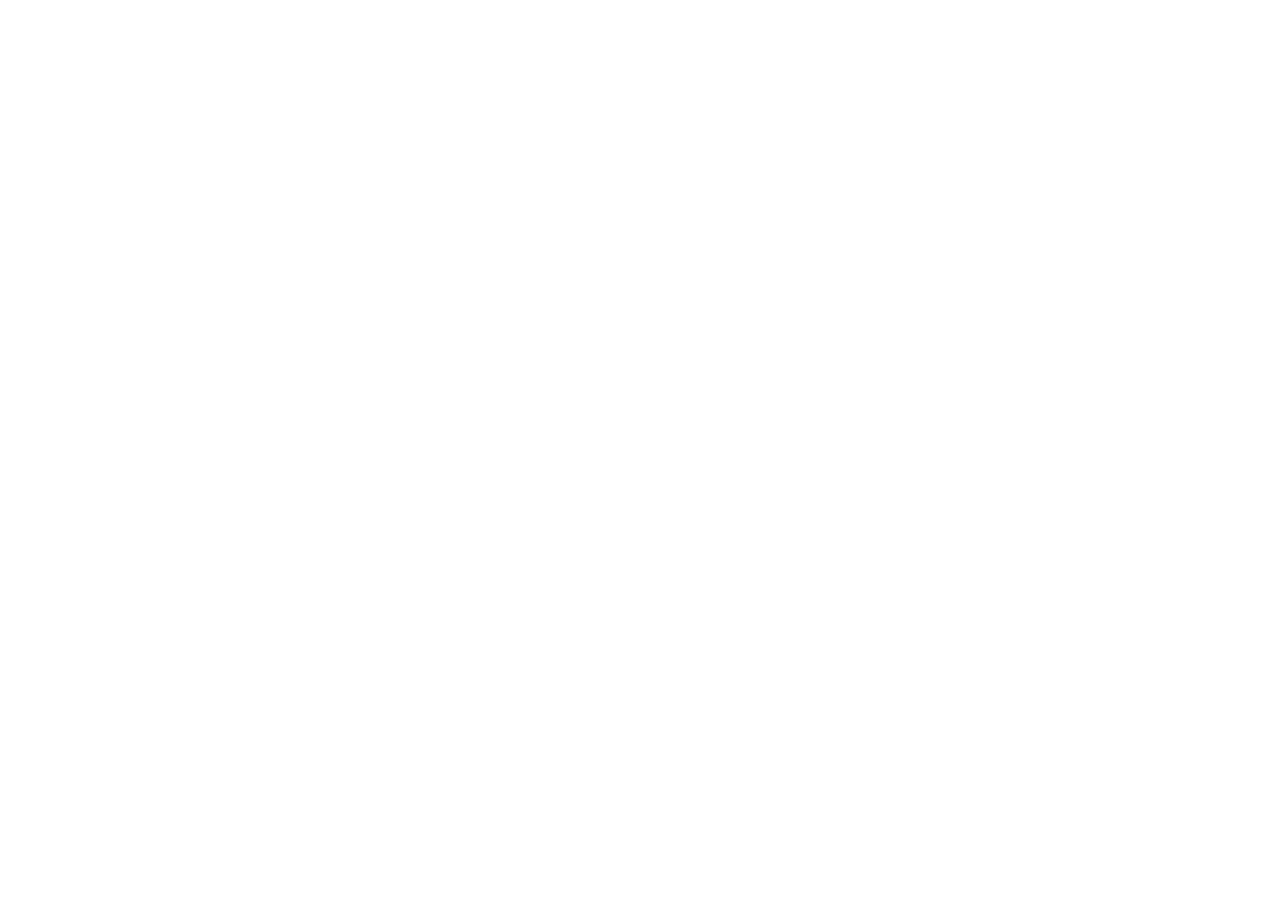
==== index.html @ 4e523dc7 "preparati file html/css" ====
<!DOCTYPE html>
<html lang="en">
<head>
    <meta charset="UTF-8">
    <meta http-equiv="X-UA-Compatible" content="IE=edge">
    <meta name="viewport" content="width=device-width, initial-scale=1.0">
    <title>12Bool</title>
    <link rel="stylesheet" href="./css/framework.css">
    <link rel="stylesheet" href="./css/style.css">
</head>
<body>
    
</body>
</html>
---- css/framework.css ----
* {
    box-sizing: border-box;
    margin: 0;
    padding: 0;
}
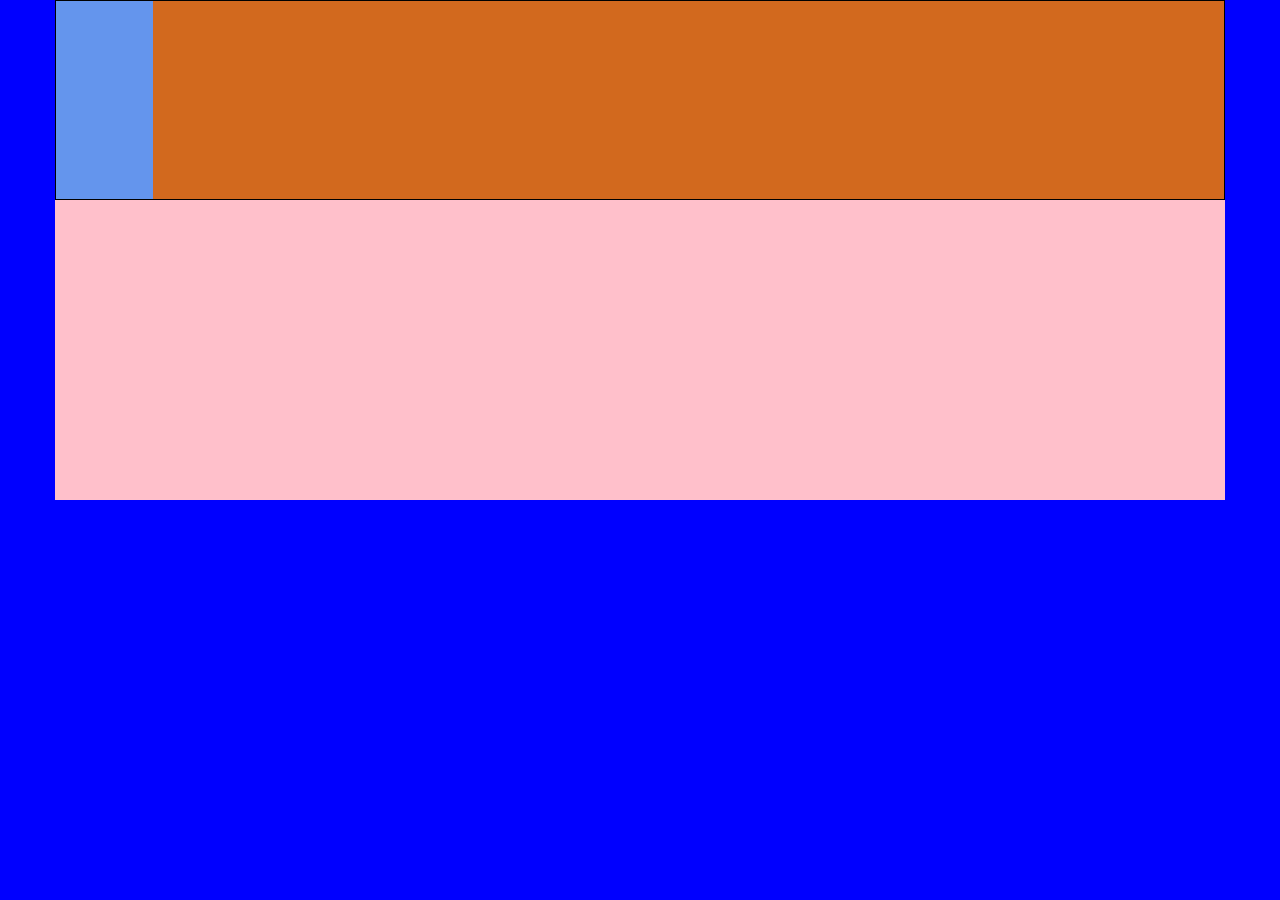
==== commit e519e14b: "iniziata strttura delle colonne nel framework" ====
--- a/index.html
+++ b/index.html
@@ -8,7 +8,17 @@
     <link rel="stylesheet" href="./css/framework.css">
     <link rel="stylesheet" href="./css/style.css">
 </head>
-<body>
+<body class="debug">
+
+    <div class="container">
+
+        <div class="row">
+
+            <div class="col-1"></div>
+
+        </div>
+
+    </div>
     
 </body>
 </html>--- a/css/framework.css
+++ b/css/framework.css
@@ -1,5 +1,34 @@
+/* reset rules */
 * {
     box-sizing: border-box;
     margin: 0;
     padding: 0;
-}+}
+
+/* common rules */
+.container {
+    max-width: 1170px;
+    margin: 0 auto;
+    height: 500px;
+    background-color: #ffc0cb;
+  }
+
+  .row {
+    width: 100%;
+    height: 200px;
+    display: flex;
+    flex-direction: row;
+    flex-wrap: wrap;
+    border: 1px solid black;
+  }
+
+  /* column modules */
+  .col-1 {
+    /* width: calc((100% / 12) * 1); */
+    flex-basis: calc((100% / 12) * 1);
+    max-width: calc((100% / 12) * 1);
+  }
+  
+  col-1 {
+      width: calc((100% / 12) * 1);
+  }--- a/css/style.css
+++ b/css/style.css
@@ -0,0 +1,12 @@
+body {
+    background-color: blue;
+}
+
+/* debug rules */
+.debug .row {
+    background-color: chocolate;
+}
+.debug .col-1 {
+    height: 100%;
+    background-color: cornflowerblue;
+}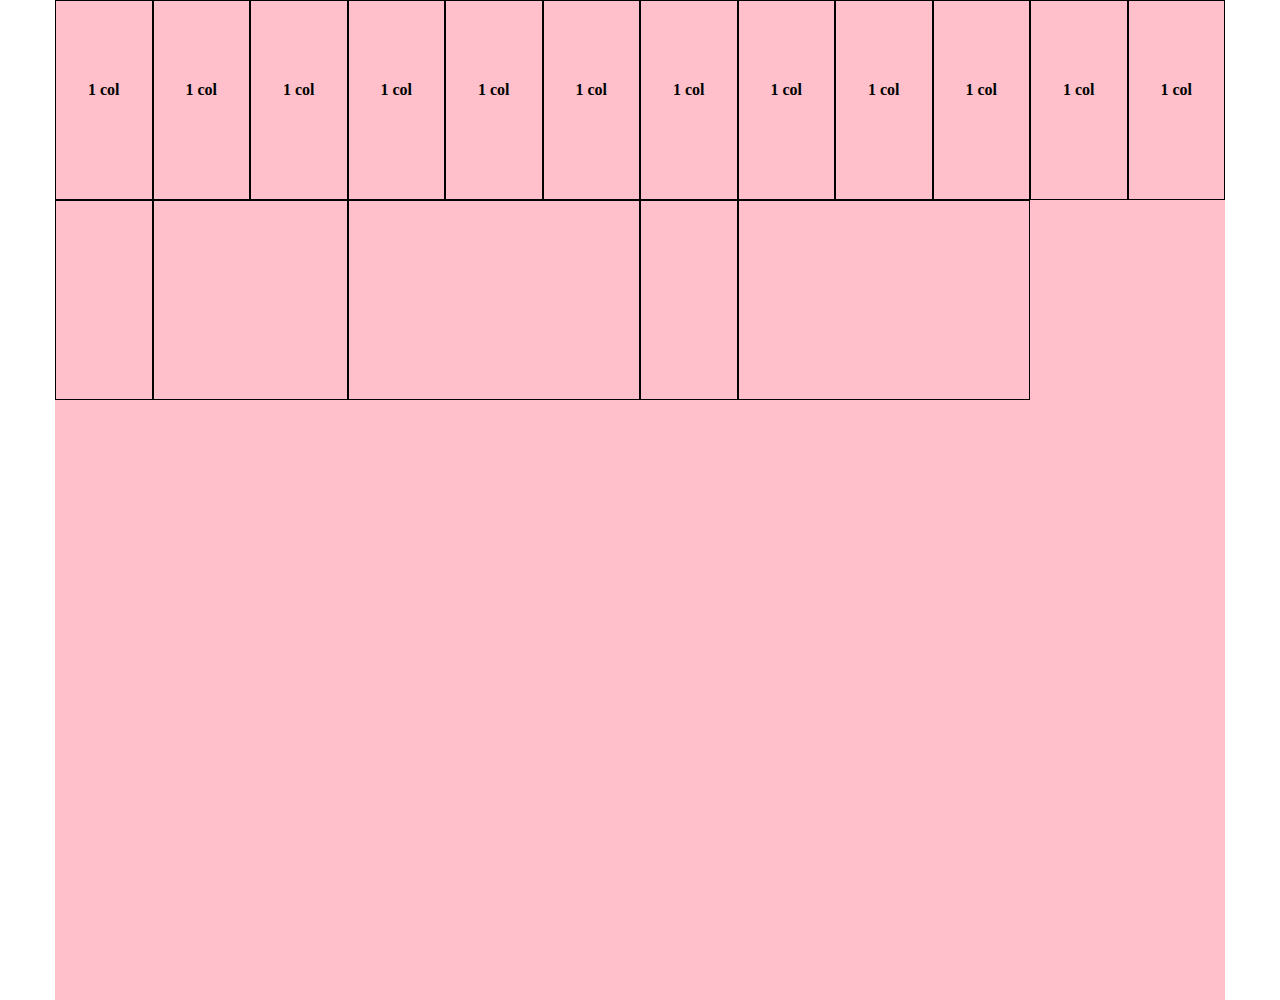
==== commit 92173818: "aggiunta riga 1 a 12 colonne" ====
--- a/index.html
+++ b/index.html
@@ -8,13 +8,46 @@
     <link rel="stylesheet" href="./css/framework.css">
     <link rel="stylesheet" href="./css/style.css">
 </head>
-<body class="debug">
+<body class="">
 
     <div class="container">
 
         <div class="row">
 
+            <div class="col-1"><h1>1 col</h1></div>
+            <div class="col-1"><h1>1 col</h1></div>
+            <div class="col-1"><h1>1 col</h1></div>
+            <div class="col-1"><h1>1 col</h1></div>
+            <div class="col-1"><h1>1 col</h1></div>
+            <div class="col-1"><h1>1 col</h1></div>
+            <div class="col-1"><h1>1 col</h1></div>
+            <div class="col-1"><h1>1 col</h1></div>
+            <div class="col-1"><h1>1 col</h1></div>
+            <div class="col-1"><h1>1 col</h1></div>
+            <div class="col-1"><h1>1 col</h1></div>
+            <div class="col-1"><h1>1 col</h1></div>
+
+        </div>
+
+        <div class="row">
+
             <div class="col-1"></div>
+            <div class="col-2"></div>
+            <div class="col-3"></div>
+            <div class="col-1"></div>
+            <div class="col-3"></div>
+
+        </div>
+
+        <div class="row">
+
+        </div>
+        
+        <div class="row">
+
+        </div>
+        
+        <div class="row">
 
         </div>
 
--- a/css/framework.css
+++ b/css/framework.css
@@ -9,7 +9,6 @@
 .container {
     max-width: 1170px;
     margin: 0 auto;
-    height: 500px;
     background-color: #ffc0cb;
   }
 
@@ -19,16 +18,18 @@
     display: flex;
     flex-direction: row;
     flex-wrap: wrap;
-    border: 1px solid black;
   }
 
   /* column modules */
-  .col-1 {
-    /* width: calc((100% / 12) * 1); */
-    flex-basis: calc((100% / 12) * 1);
-    max-width: calc((100% / 12) * 1);
-  }
-  
-  col-1 {
-      width: calc((100% / 12) * 1);
-  }+  .col-1 { width: calc((100% / 12) * 1); }
+  .col-2 { width: calc((100% / 12) * 2); }
+  .col-3 { width: calc((100% / 12) * 3); }
+  .col-4 { width: calc((100% / 12) * 4); }
+  .col-5 { width: calc((100% / 12) * 5); }
+  .col-6 { width: calc((100% / 12) * 6); }
+  .col-7 { width: calc((100% / 12) * 7); }
+  .col-8 { width: calc((100% / 12) * 8); }
+  .col-9 { width: calc((100% / 12) * 9); }
+  .col-10 { width: calc((100% / 12) * 10); }
+  .col-11 { width: calc((100% / 12) * 11); }
+  .col-12 { width: calc((100% / 12) * 12); }
--- a/css/style.css
+++ b/css/style.css
@@ -1,12 +1,27 @@
-body {
+/* debug rules */
+.debug {
     background-color: blue;
 }
-
-/* debug rules */
+.debug .container {
+    height: 5000px;
+}
 .debug .row {
     background-color: chocolate;
 }
 .debug .col-1 {
+    background-color: cornflowerblue;
+}
+
+/*****************
+MAIN 
+*****************/
+.row > div {
     height: 100%;
-    background-color: cornflowerblue;
+    border: 1px solid black;
+    text-align: center;
+  }
+.row > div h1 {
+    font-size: 1rem;
+    margin-top: 5rem;
+
 }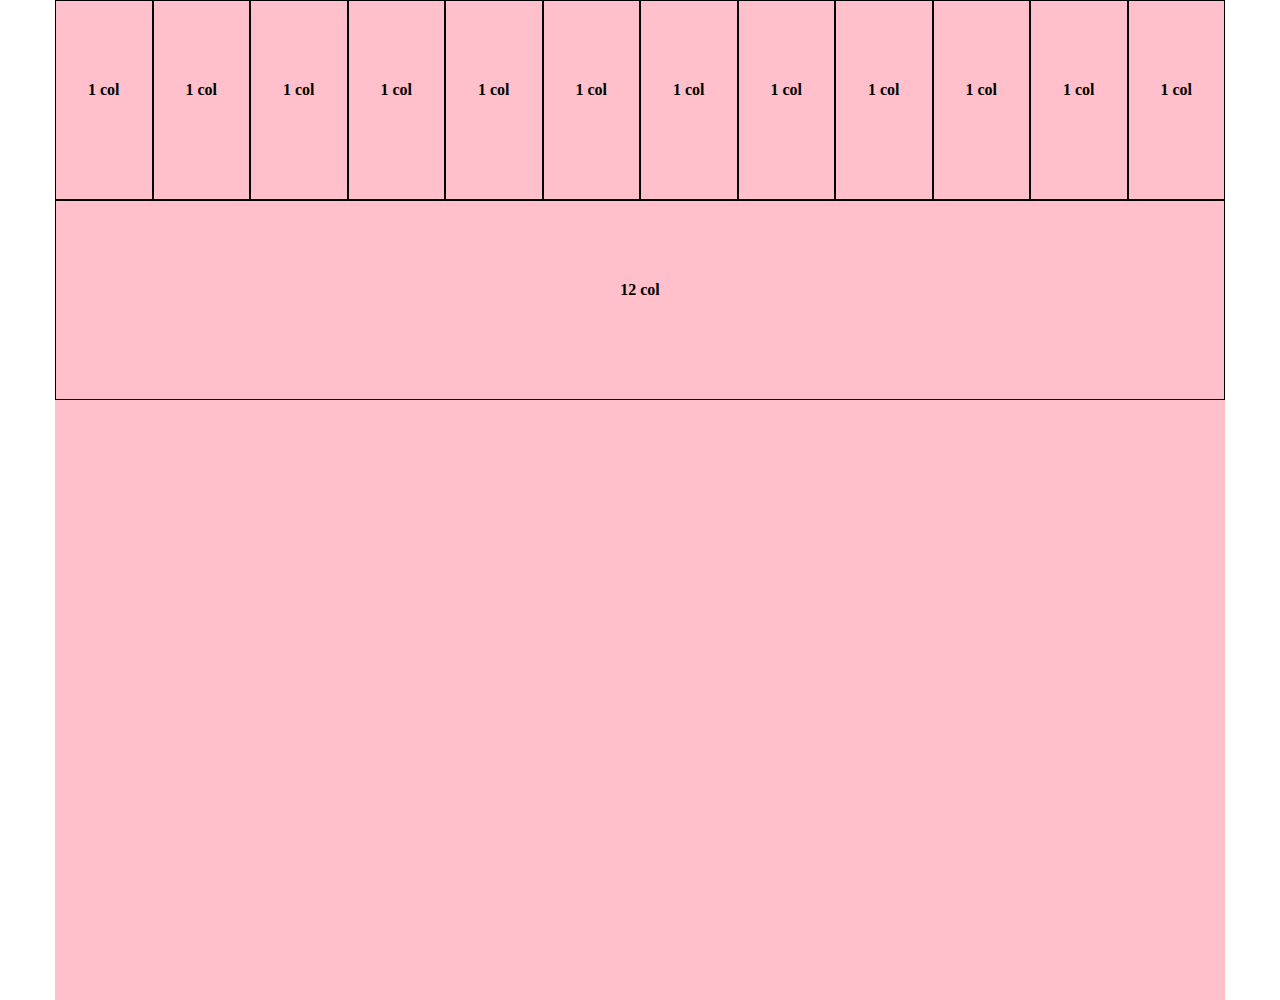
==== commit ba267083: "aggiunta riga 2 a 1 colonna" ====
--- a/index.html
+++ b/index.html
@@ -11,7 +11,7 @@
 <body class="">
 
     <div class="container">
-
+<!-- riga 1 -->
         <div class="row">
 
             <div class="col-1"><h1>1 col</h1></div>
@@ -29,13 +29,10 @@
 
         </div>
 
+        <!-- riga 2 -->
         <div class="row">
 
-            <div class="col-1"></div>
-            <div class="col-2"></div>
-            <div class="col-3"></div>
-            <div class="col-1"></div>
-            <div class="col-3"></div>
+            <div class="col-12"><h1>12 col</h1></div>
 
         </div>
 
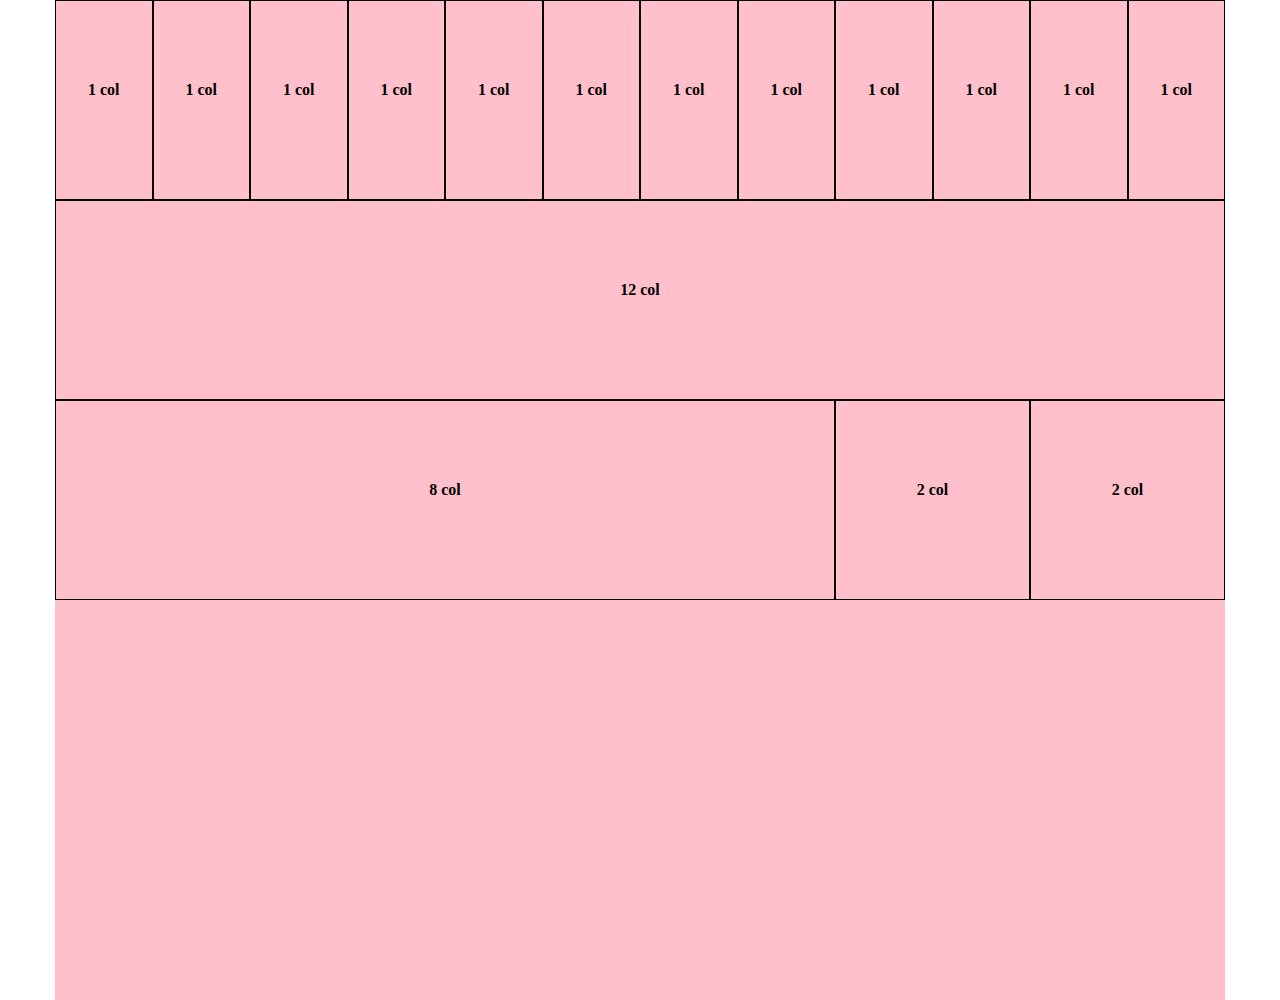
==== commit 3369aceb: "aggiunta riga 3 a 3 colonne" ====
--- a/index.html
+++ b/index.html
@@ -36,7 +36,12 @@
 
         </div>
 
+        <!-- riga 3 -->
         <div class="row">
+
+            <div class="col-8"><h1>8 col</h1></div>
+            <div class="col-2"><h1>2 col</h1></div>
+            <div class="col-2"><h1>2 col</h1></div>
 
         </div>
         
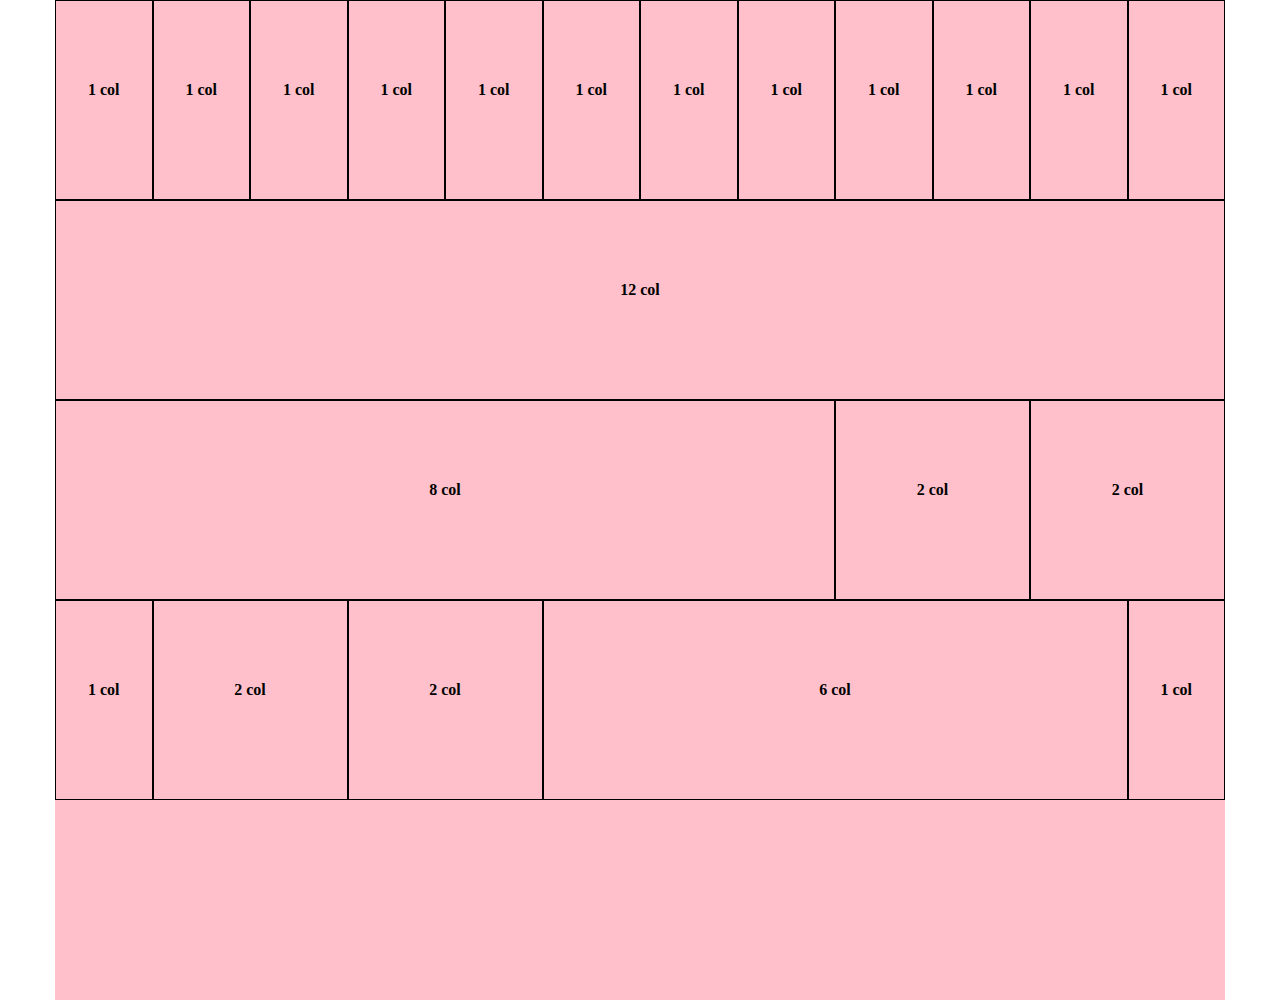
==== commit 5f77503e: "aggiunta riga 4 a 5 colonne" ====
--- a/index.html
+++ b/index.html
@@ -45,7 +45,14 @@
 
         </div>
         
+        <!-- riga 4 -->
         <div class="row">
+
+            <div class="col-1"><h1>1 col</h1></div>
+            <div class="col-2"><h1>2 col</h1></div>
+            <div class="col-2"><h1>2 col</h1></div>
+            <div class="col-6"><h1>6 col</h1></div>
+            <div class="col-1"><h1>1 col</h1></div>
 
         </div>
         
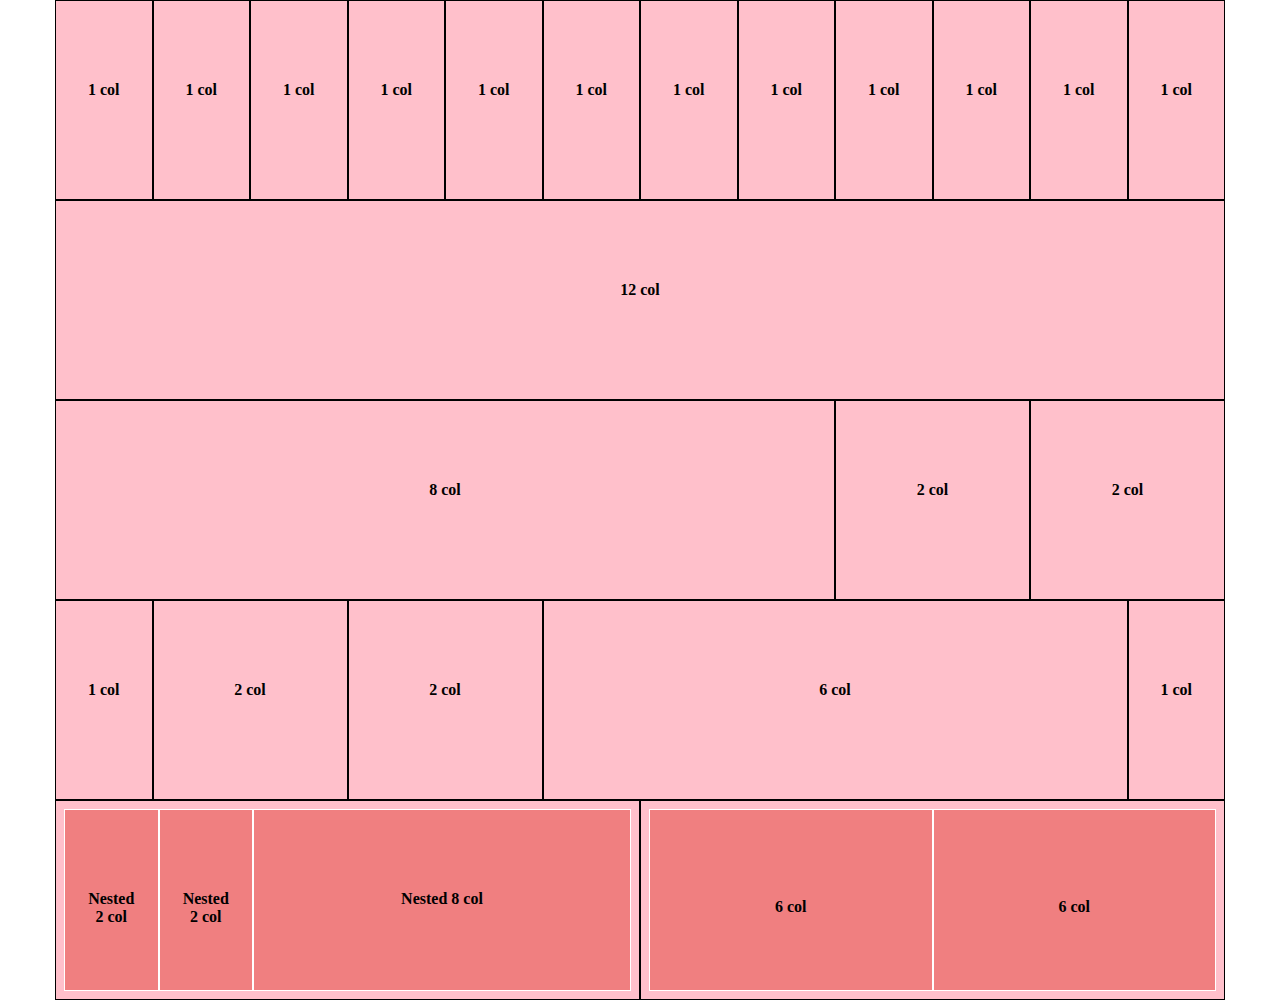
==== commit 46675a2f: "aggiunta riga 4 a 2 colonne" ====
--- a/index.html
+++ b/index.html
@@ -56,7 +56,24 @@
 
         </div>
         
-        <div class="row">
+        <!-- riga 5 -->
+        <div class="nest row">
+
+            <div class="col-6">
+                <div class="nested row">
+                    <div class="col-2"><h1>Nested</h1> <h1 id="initial">2 col</h1></div>
+                    <div class="col-2"><h1>Nested</h1> <h1 id="initial">2 col</h1></div>
+                    <div class="col-8"><h1>Nested 8 col</h1></div>
+                </div>
+            </div>
+
+            <div class="col-6">
+                <div class="nested row">
+                    <div class="col-6"><h1>6 col</h1></div>
+                    <div class="col-6"><h1>6 col</h1></div>
+                </div>
+            </div>
+            </div>
 
         </div>
 
--- a/css/style.css
+++ b/css/style.css
@@ -24,4 +24,18 @@
     font-size: 1rem;
     margin-top: 5rem;
 
+}
+.nest .col-6 {
+    padding: .5rem;
+}
+.nested {
+    height: 100%;
+    background-color: #f07f80;
+}
+.nested > div {
+    border: 1px solid white;
+}
+
+#initial {
+    margin-top: initial;
 }